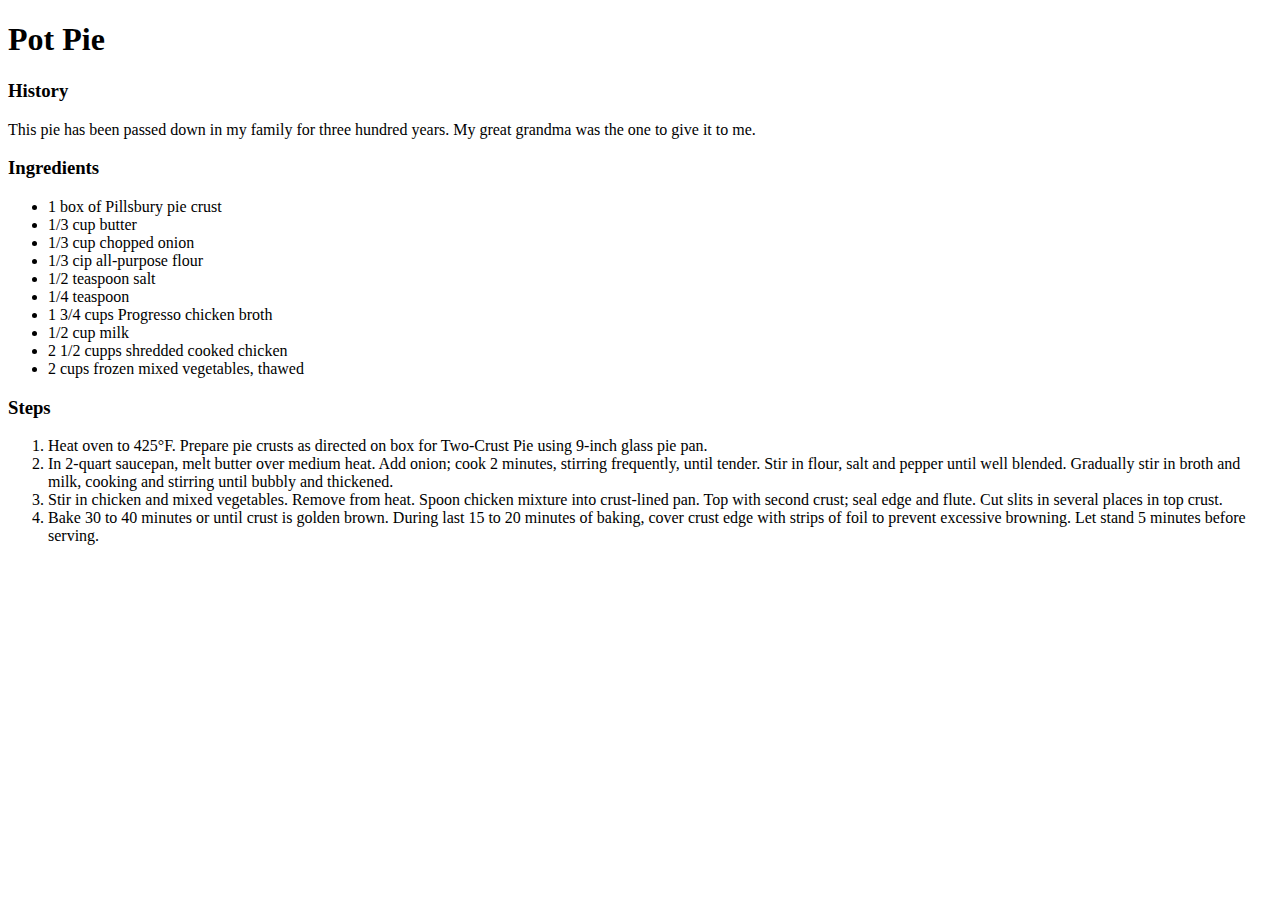
==== potpie.html @ ec0052b3 "Add pot pie" ====
<!DOCTYPE html>
<html lang="en">
<head>
    <meta charset="UTF-8">
    <meta name="viewport" content="width=device-width, initial-scale=1.0">
    <meta http-equiv="X-UA-Compatible" content="ie=edge">
    <link rel="stylesheet" href="piestyle.css">
    <title>Document</title>
</head>
<body>
    <h1>Pot Pie</h1>
    <h3>History</h3>
    <p>This pie has been passed down in my family for three hundred years. My great grandma was the one to give it to me.</p>
    <h3>Ingredients</h3>
    <ul>
        <li>1 box of Pillsbury pie crust</li>
        <li>1/3 cup butter</li>
        <li>1/3 cup chopped onion</li>
        <li>1/3 cip all-purpose flour</li>
        <li>1/2 teaspoon salt</li>
        <li>1/4 teaspoon</li>
        <li>1 3/4 cups Progresso chicken broth</li>
        <li>1/2 cup milk</li>
        <li>2 1/2 cupps shredded cooked chicken</li>
        <li>2 cups frozen mixed vegetables, thawed</li>
    </ul>
    <h3>Steps</h3>
    <ol>
        <li>Heat oven to 425°F. Prepare pie crusts as directed on box for Two-Crust Pie using 9-inch glass pie pan.</li>
        <li>In 2-quart saucepan, melt butter over medium heat. Add onion; cook 2 minutes, stirring frequently, until tender. Stir in flour, salt and pepper until well blended. Gradually stir in broth and milk, cooking and stirring until bubbly and thickened.</li>
        <li>Stir in chicken and mixed vegetables. Remove from heat. Spoon chicken mixture into crust-lined pan. Top with second crust; seal edge and flute. Cut slits in several places in top crust.</li>
        <li>Bake 30 to 40 minutes or until crust is golden brown. During last 15 to 20 minutes of baking, cover crust edge with strips of foil to prevent excessive browning. Let stand 5 minutes before serving.</li>
    </ol>
</body>
</html>
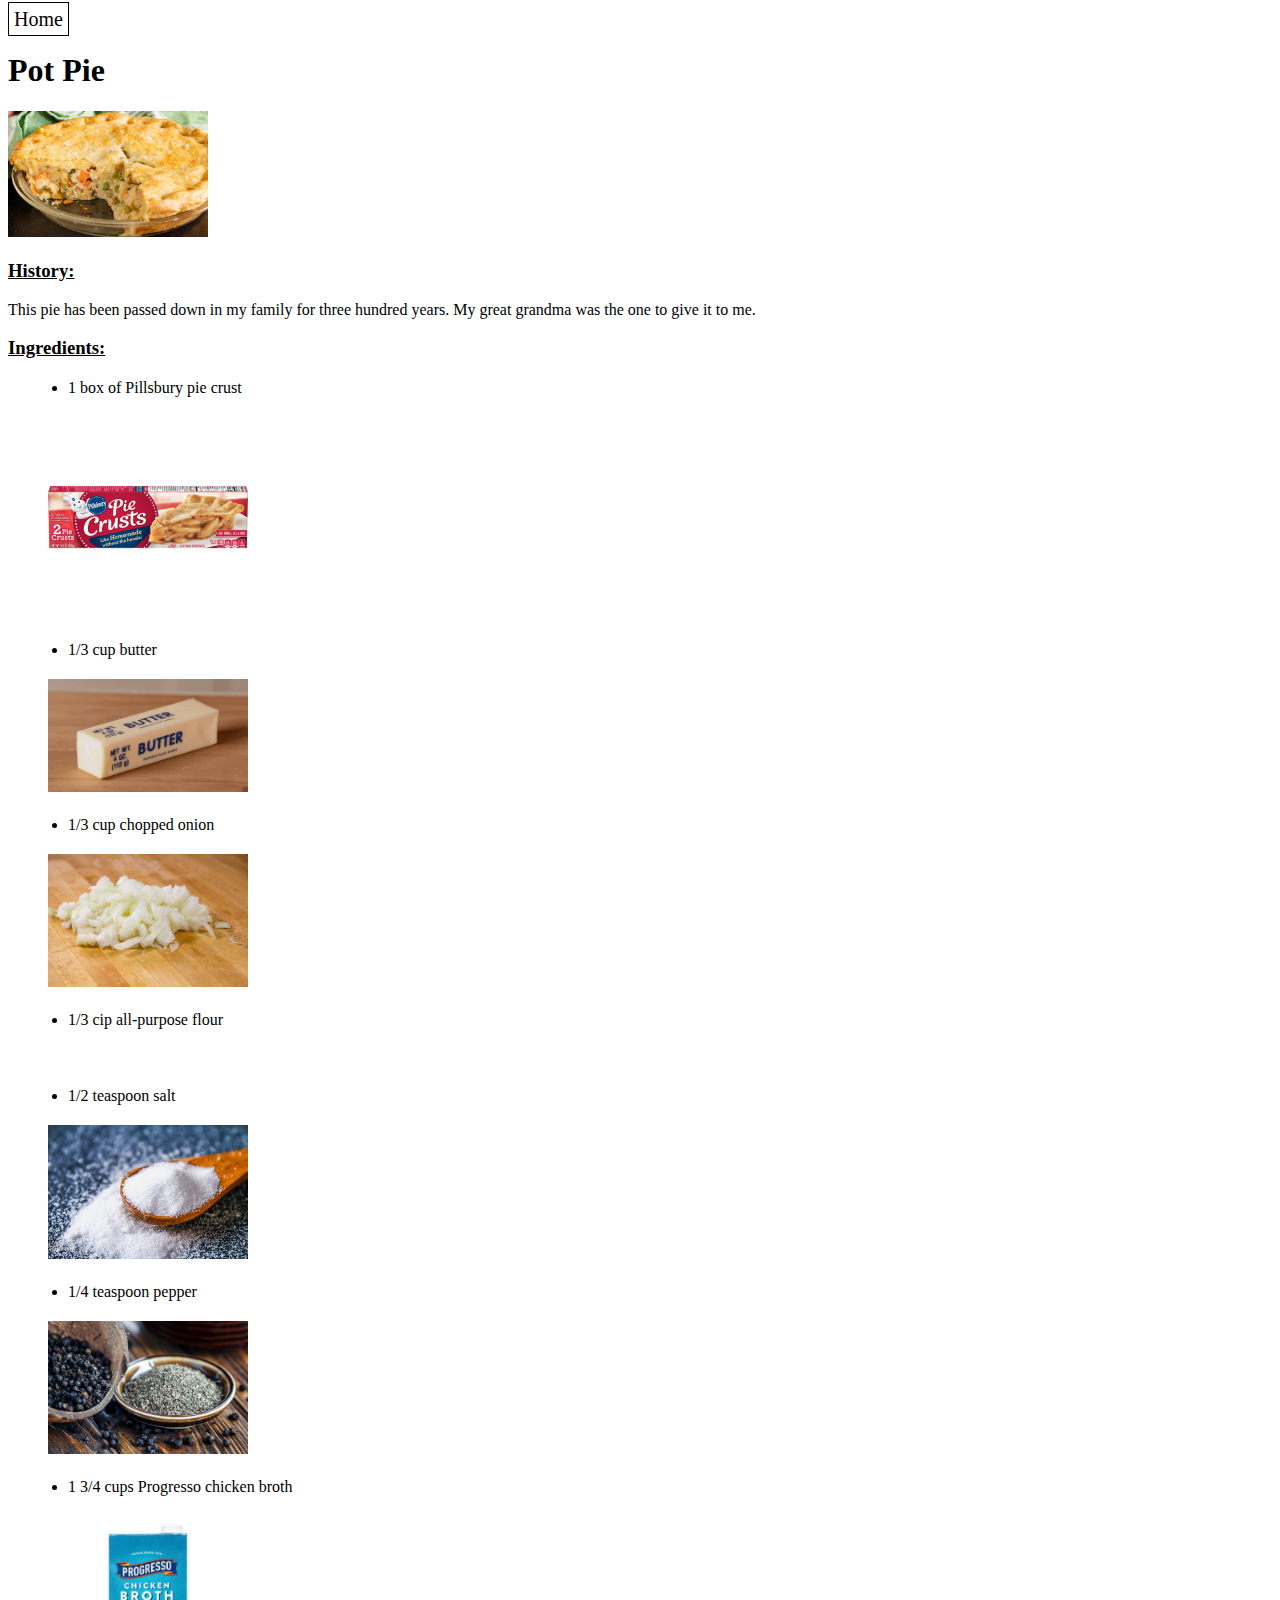
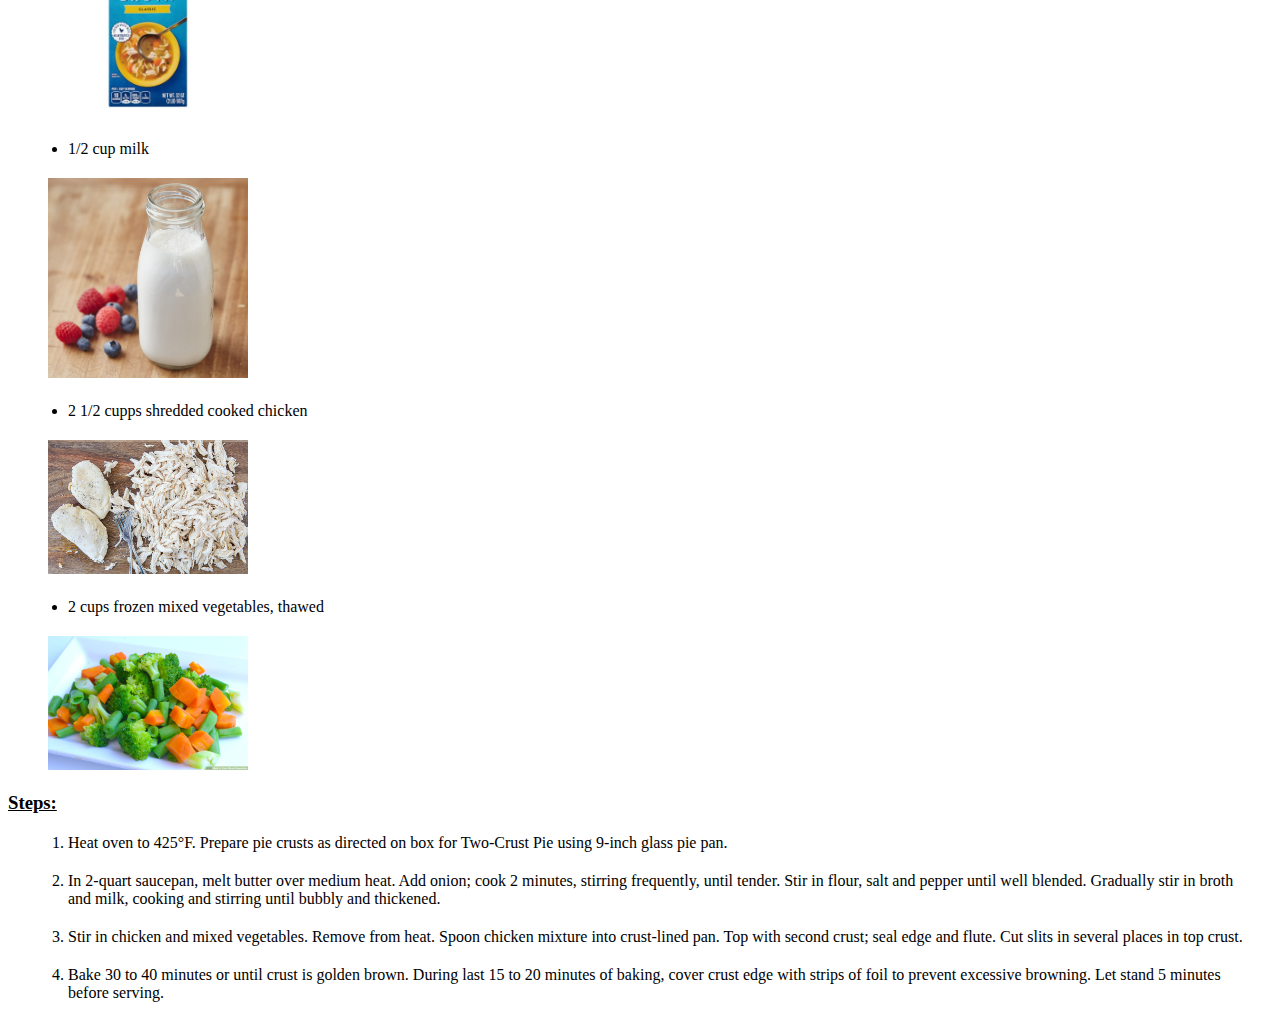
==== commit 987cfdce: "add first recipe" ====
--- a/potpie.html
+++ b/potpie.html
@@ -8,23 +8,35 @@
     <title>Document</title>
 </head>
 <body>
+    <a href="index.html">Home</a>
     <h1>Pot Pie</h1>
-    <h3>History</h3>
+    <img width="200px" src="images/potpie.jpeg" alt="">
+    <h3>History:</h3>
     <p>This pie has been passed down in my family for three hundred years. My great grandma was the one to give it to me.</p>
-    <h3>Ingredients</h3>
+    <h3>Ingredients:</h3>
     <ul>
         <li>1 box of Pillsbury pie crust</li>
+        <img src="images/crust.png" alt="">
         <li>1/3 cup butter</li>
+        <img src="images/butter.png" alt="">
         <li>1/3 cup chopped onion</li>
+        <img src="images/onion.jpg" alt="">
         <li>1/3 cip all-purpose flour</li>
+        <img src="images/flour.jpg" alt="">
         <li>1/2 teaspoon salt</li>
-        <li>1/4 teaspoon</li>
+        <img src="images/salt.jpg" alt="">
+        <li>1/4 teaspoon pepper</li>
+        <img src="images/pepper.jpg" alt="">
         <li>1 3/4 cups Progresso chicken broth</li>
+        <img src="images/broth.jpeg" alt="">
         <li>1/2 cup milk</li>
+        <img src="images/milk.jpeg" alt="">
         <li>2 1/2 cupps shredded cooked chicken</li>
+        <img src="images/chicken.jpg" alt="">
         <li>2 cups frozen mixed vegetables, thawed</li>
+        <img src="images/veggie.jpg" alt="">
     </ul>
-    <h3>Steps</h3>
+    <h3>Steps:</h3>
     <ol>
         <li>Heat oven to 425°F. Prepare pie crusts as directed on box for Two-Crust Pie using 9-inch glass pie pan.</li>
         <li>In 2-quart saucepan, melt butter over medium heat. Add onion; cook 2 minutes, stirring frequently, until tender. Stir in flour, salt and pepper until well blended. Gradually stir in broth and milk, cooking and stirring until bubbly and thickened.</li>
--- a/piestyle.css
+++ b/piestyle.css
@@ -0,0 +1,24 @@
+img {
+    width: 200px;
+}
+
+li {
+    margin: 20px;
+}
+
+a {
+    color: black;
+    text-decoration: none;
+    border: 1px solid black;
+    padding: 5px;
+    font-size: 20px;
+}
+
+a:hover {
+    color: gray;
+    border: 1px solid gray;
+}
+
+h3 {
+    text-decoration: underline
+}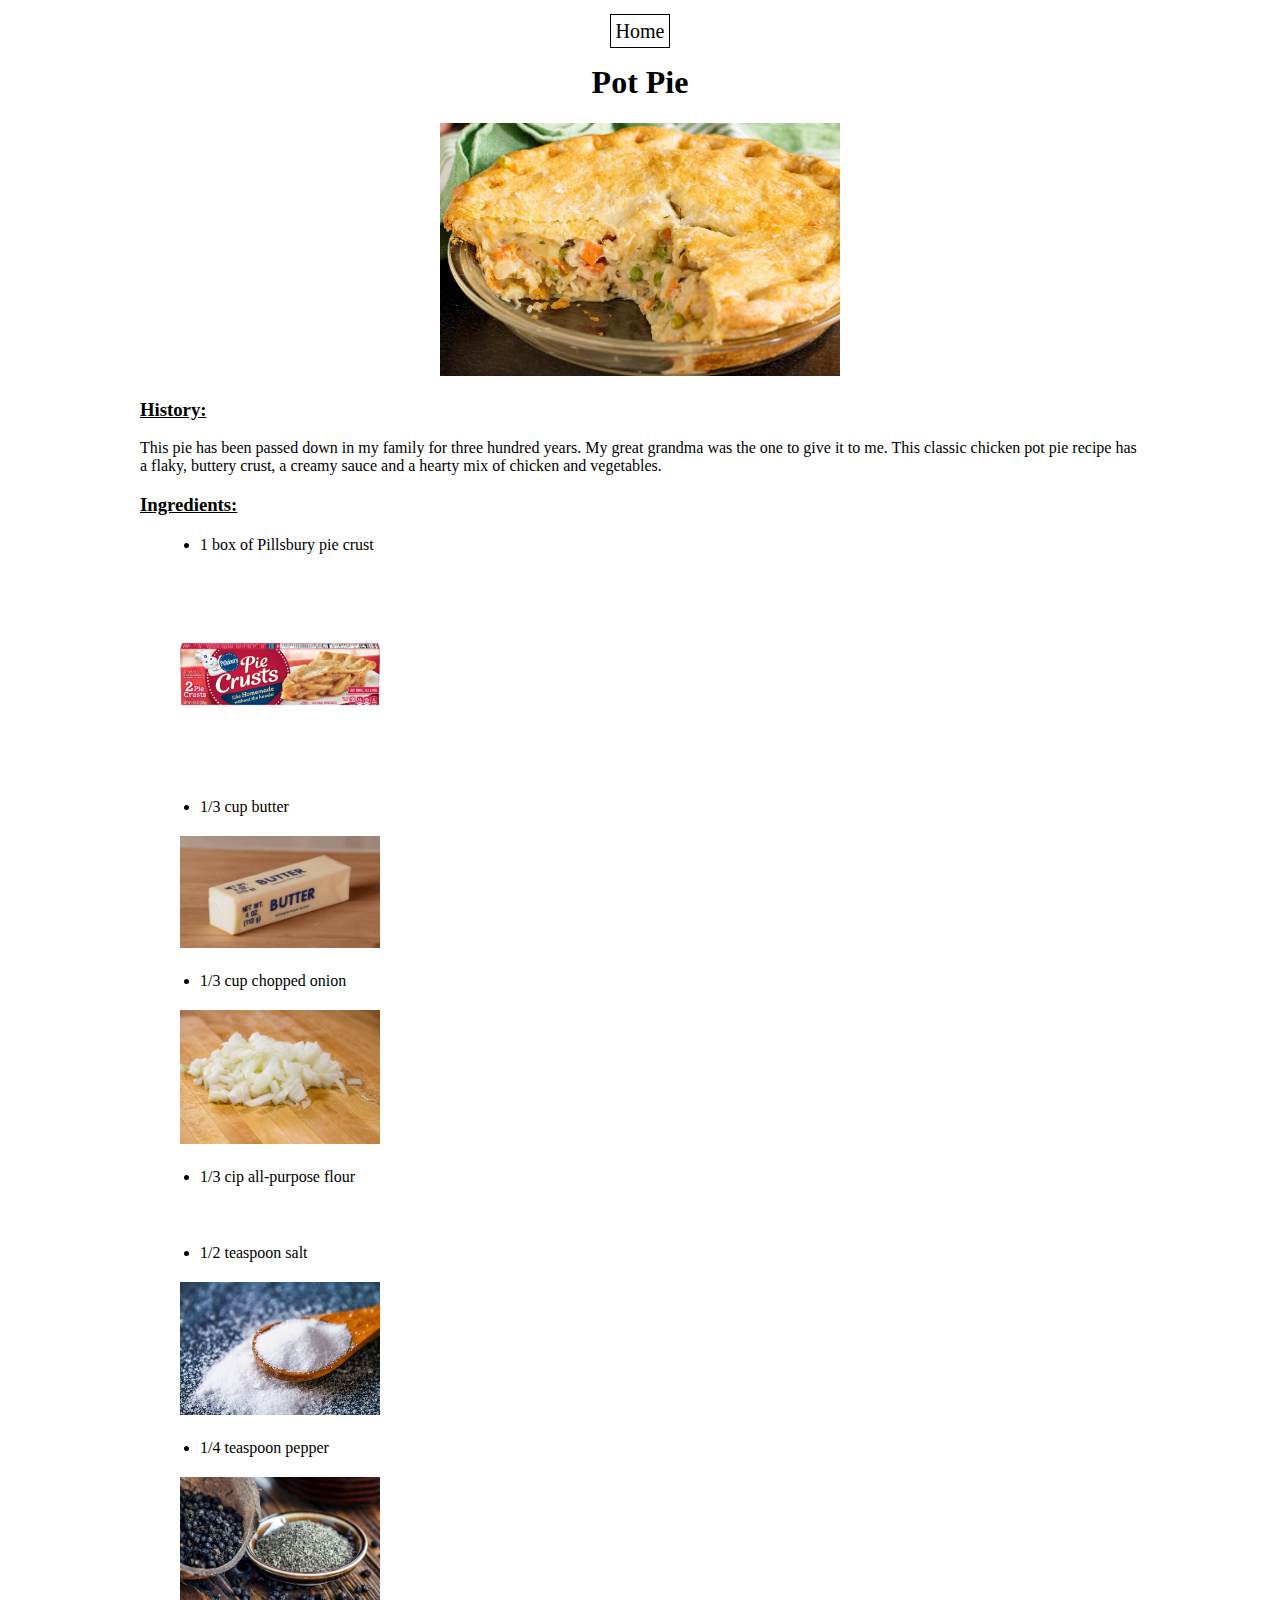
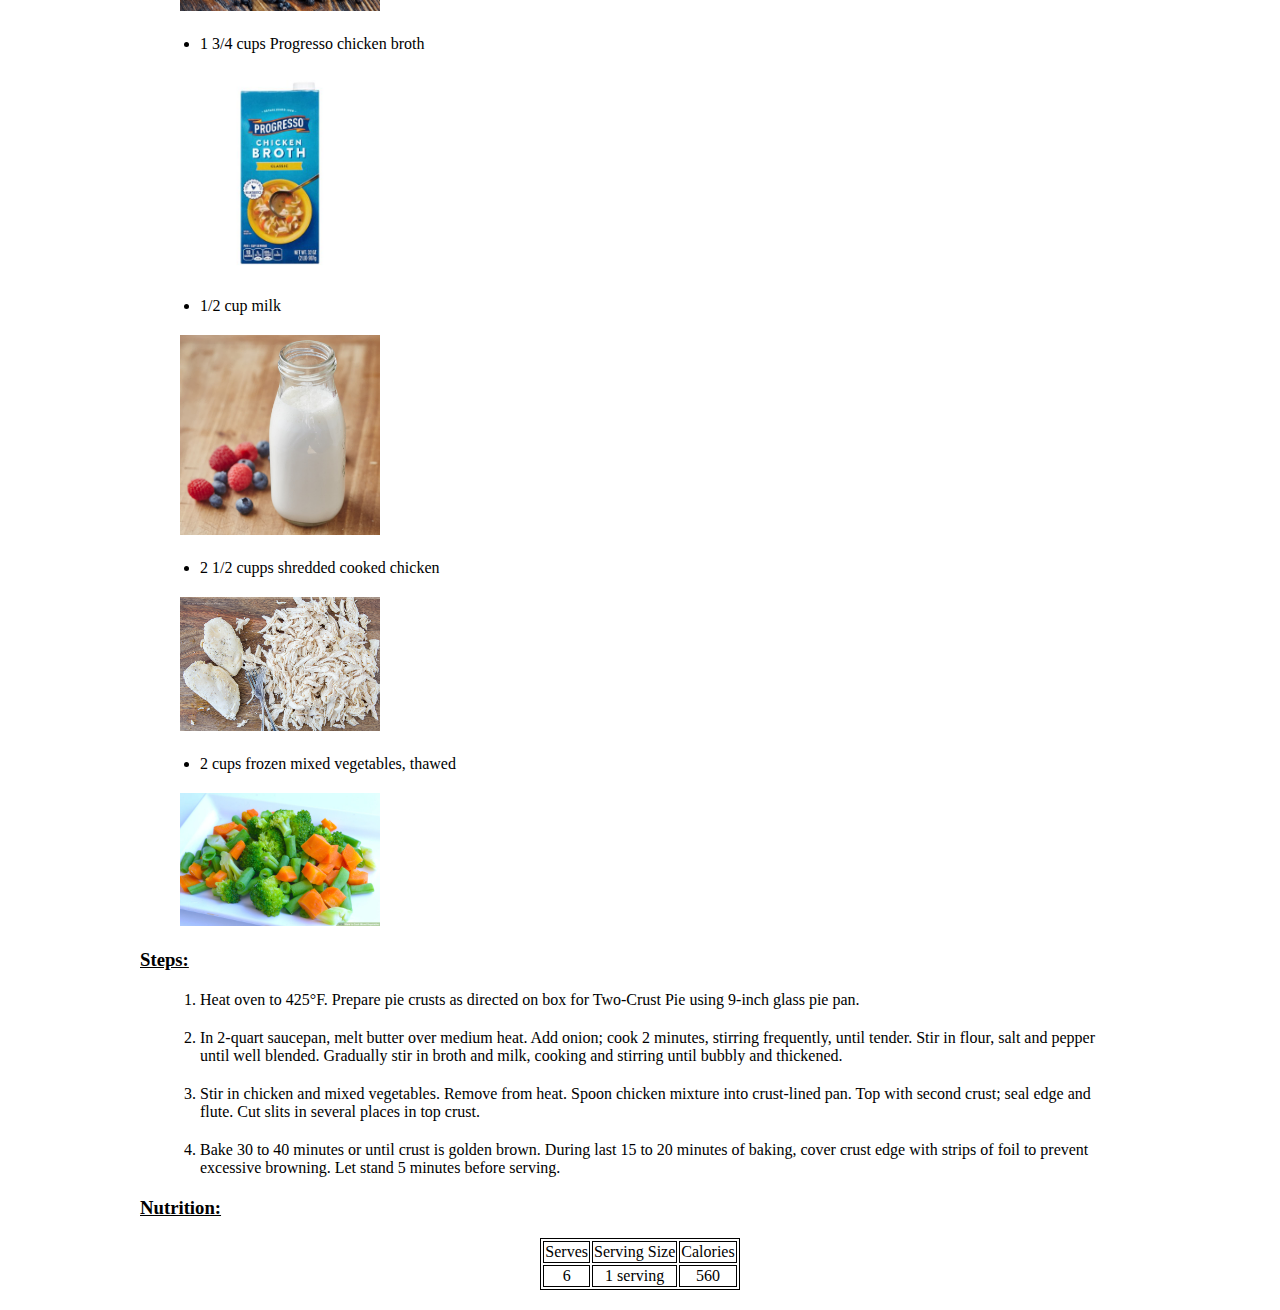
==== commit 8a2ccc16: "Stylize both pages" ====
--- a/potpie.html
+++ b/potpie.html
@@ -8,11 +8,13 @@
     <title>Document</title>
 </head>
 <body>
+    <div class="title">
     <a href="index.html">Home</a>
     <h1>Pot Pie</h1>
     <img width="200px" src="images/potpie.jpeg" alt="">
+    </div>
     <h3>History:</h3>
-    <p>This pie has been passed down in my family for three hundred years. My great grandma was the one to give it to me.</p>
+    <p> This pie has been passed down in my family for three hundred years. My great grandma was the one to give it to me. This classic chicken pot pie recipe has a flaky, buttery crust, a creamy sauce and a hearty mix of chicken and vegetables.</p>
     <h3>Ingredients:</h3>
     <ul>
         <li>1 box of Pillsbury pie crust</li>
@@ -43,5 +45,18 @@
         <li>Stir in chicken and mixed vegetables. Remove from heat. Spoon chicken mixture into crust-lined pan. Top with second crust; seal edge and flute. Cut slits in several places in top crust.</li>
         <li>Bake 30 to 40 minutes or until crust is golden brown. During last 15 to 20 minutes of baking, cover crust edge with strips of foil to prevent excessive browning. Let stand 5 minutes before serving.</li>
     </ol>
+    <h3>Nutrition:</h3>
+    <table>
+        <tr>
+            <td>Serves</td>
+            <td>Serving Size</td>
+            <td>Calories</td>
+        </tr>
+        <tr>
+            <td>6</td>
+            <td>1 serving</td>
+            <td>560</td>
+        </tr>
+    </table>
 </body>
 </html>--- a/piestyle.css
+++ b/piestyle.css
@@ -12,6 +12,7 @@
     border: 1px solid black;
     padding: 5px;
     font-size: 20px;
+    margin-top: 20px;
 }
 
 a:hover {
@@ -21,4 +22,30 @@
 
 h3 {
     text-decoration: underline
+}
+
+.title {
+    text-align: center;
+    margin-top: 20px;
+}
+
+.title img {
+    width: 400px;
+}
+
+
+table {
+    border: 1px solid black;
+    text-align: center;
+    margin: auto;
+    margin-bottom: 20px;
+}
+
+td {
+    border: 1px solid black
+}
+
+body {
+    width: 1000px;
+    margin: auto;
 }